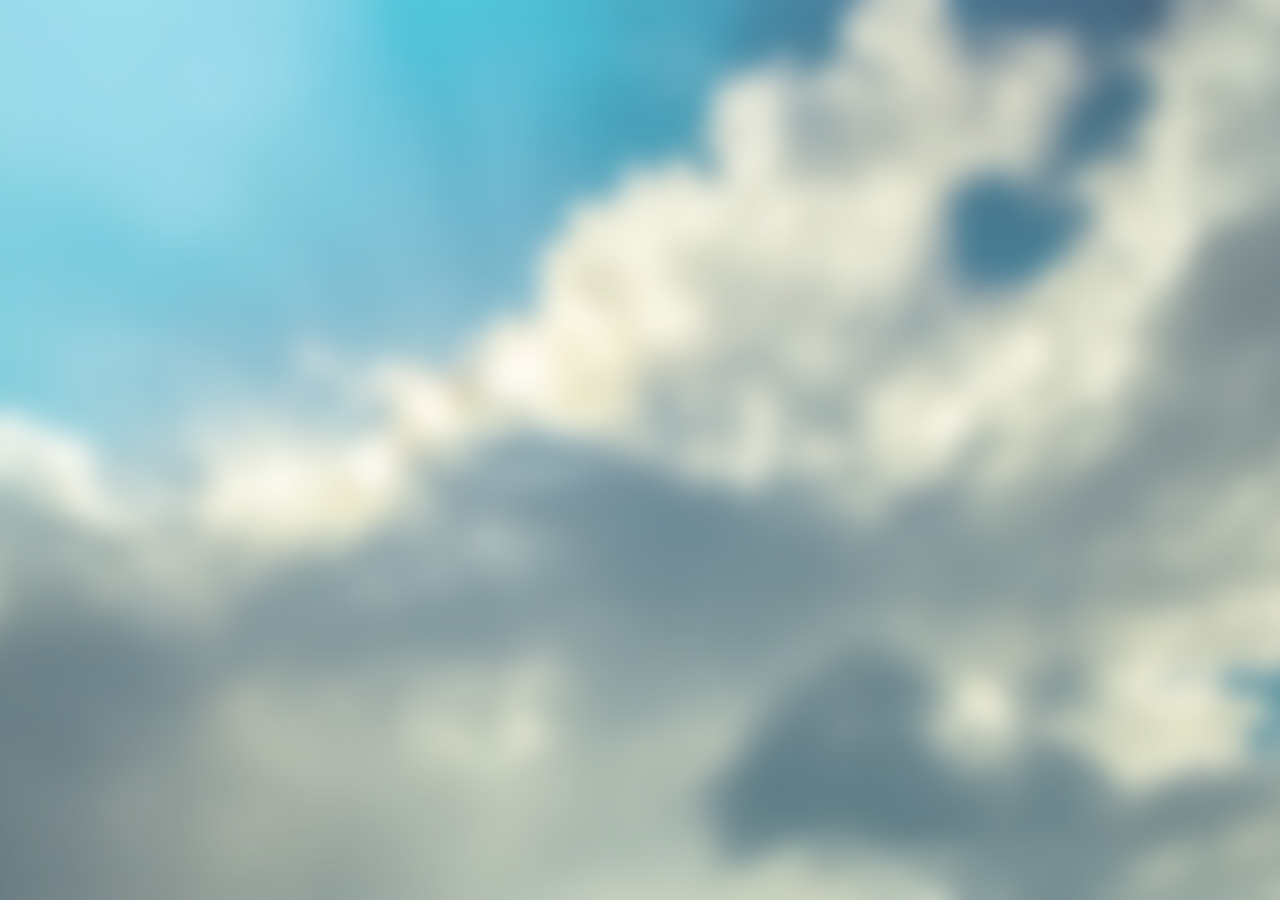
==== index.html @ 33fb4c8a "M1: Project setup with fresh structure and local server Start the MyVideoPlayer portfolio from scrat" ====
<!DOCTYPE html>
<html lang="en">
<head>
  <meta charset="UTF-8">
  <meta name="viewport" content="width=device-width, initial-scale=1.0">
  <title>MyVideoPlayer</title>
  <link rel="stylesheet" href="css/style.css">
</head>
<body>
  <header class="site-header">
    <!-- M2: logo + nav -->
  </header>

  <main class="player">
    <!-- M2: hero video + thumbnail gallery -->
  </main>

  <footer class="site-footer">
    <!-- M2: contact + social links -->
  </footer>

  <script src="js/main.js"></script>
</body>
</html>
---- css/style.css ----
/* MyVideoPlayer styles */

*,
*::before,
*::after {
  box-sizing: border-box;
}

body {
  margin: 0;
  min-height: 100vh;
  font-family: Helvetica, Arial, sans-serif;
  background: #6b8aa3 url("../images/background.jpg") center / cover fixed no-repeat;
}
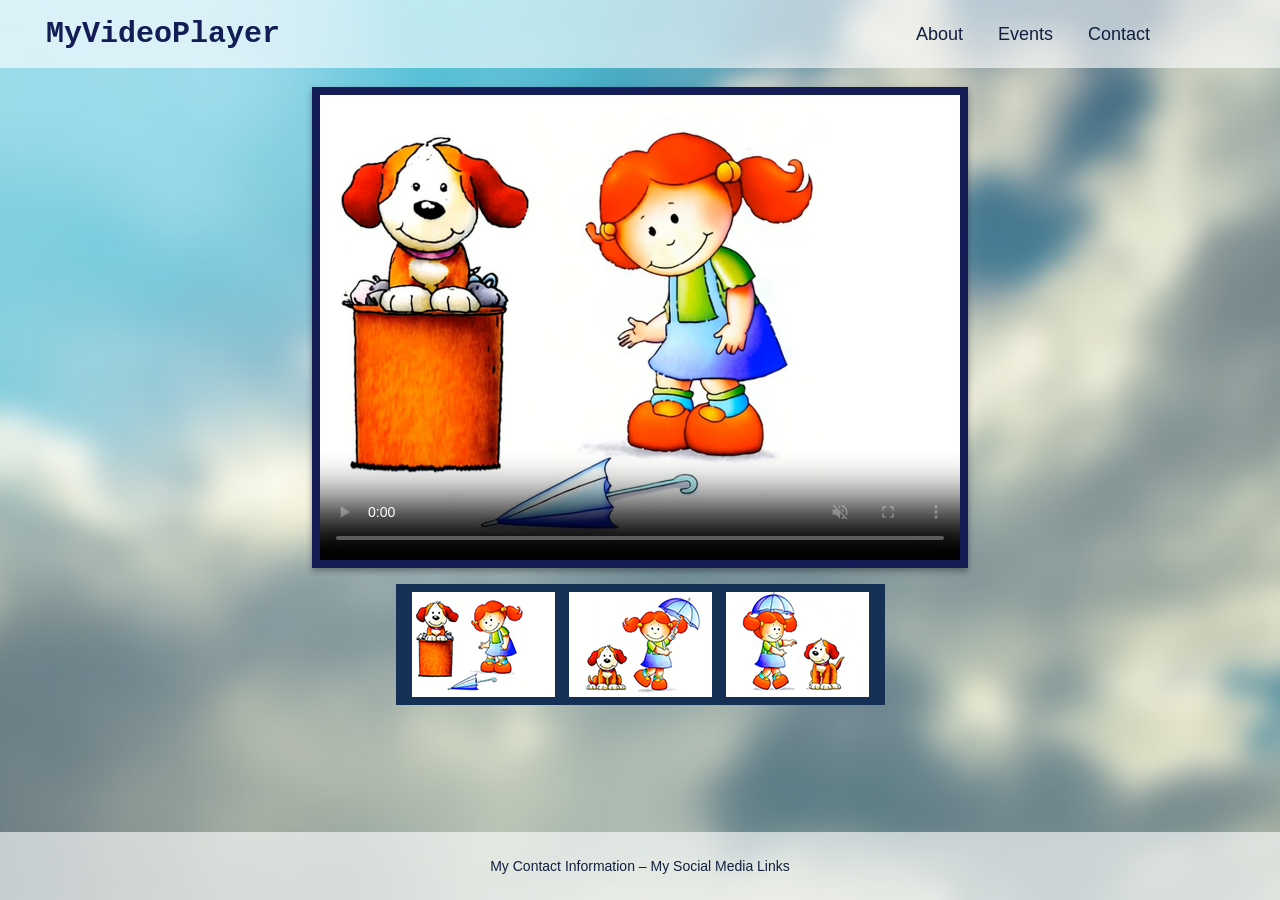
==== commit 4ed5145b: "M2: Build header, hero, gallery and footer layout from the mockup Translucent header with the Courie" ====
--- a/index.html
+++ b/index.html
@@ -8,15 +8,42 @@
 </head>
 <body>
   <header class="site-header">
-    <!-- M2: logo + nav -->
+    <a class="logo" href="#">MyVideoPlayer</a>
+    <nav class="site-nav" aria-label="Main">
+      <a href="#">About</a>
+      <a href="#">Events</a>
+      <a href="#">Contact</a>
+    </nav>
   </header>
 
   <main class="player">
-    <!-- M2: hero video + thumbnail gallery -->
+    <video class="hero-video" id="hero-video"
+           src="video/sue-vid1.mp4"
+           poster="posters/sue-vid1-frame.jpg"
+           width="1472" height="1080"
+           controls autoplay muted playsinline preload="auto"></video>
+
+    <ul class="gallery" aria-label="Videos">
+      <li>
+        <button class="thumb" type="button" data-video="video/sue-vid1.mp4" data-poster="posters/sue-vid1-frame.jpg" aria-label="Play video 1">
+          <img src="posters/sue-vid1-thumb.png" alt="" width="143" height="105">
+        </button>
+      </li>
+      <li>
+        <button class="thumb" type="button" data-video="video/sue-vid2.mp4" data-poster="posters/sue-vid2-frame.jpg" aria-label="Play video 2">
+          <img src="posters/sue-vid2-thumb.png" alt="" width="143" height="105">
+        </button>
+      </li>
+      <li>
+        <button class="thumb" type="button" data-video="video/sue-vid3.mp4" data-poster="posters/sue-vid3-frame.jpg" aria-label="Play video 3">
+          <img src="posters/sue-vid3-thumb.png" alt="" width="143" height="105">
+        </button>
+      </li>
+    </ul>
   </main>
 
   <footer class="site-footer">
-    <!-- M2: contact + social links -->
+    <p>My Contact Information &ndash; My Social Media Links</p>
   </footer>
 
   <script src="js/main.js"></script>
--- a/css/style.css
+++ b/css/style.css
@@ -1,4 +1,12 @@
 /* MyVideoPlayer styles */
+
+:root {
+  --navy: #131c55;          /* hero frame, logo */
+  --navy-strip: #143055;    /* thumbnail gallery */
+  --ink: #11203f;           /* nav + footer text */
+  --glass: rgba(255, 255, 255, 0.62);
+  --bar-height: 68px;
+}
 
 *,
 *::before,
@@ -9,6 +17,99 @@
 body {
   margin: 0;
   min-height: 100vh;
-  font-family: Helvetica, Arial, sans-serif;
+  display: flex;
+  flex-direction: column;
+  font-family: "Helvetica Neue", Helvetica, Arial, sans-serif;
+  color: var(--ink);
   background: #6b8aa3 url("../images/background.jpg") center / cover fixed no-repeat;
 }
+
+/* Header */
+
+.site-header {
+  display: flex;
+  align-items: center;
+  justify-content: space-between;
+  height: var(--bar-height);
+  padding: 0 130px 0 46px;
+  background: var(--glass);
+}
+
+.logo {
+  font-family: "Courier New", Courier, monospace;
+  font-size: 30px;
+  font-weight: bold;
+  color: var(--navy);
+  text-decoration: none;
+}
+
+.site-nav {
+  display: flex;
+  gap: 35px;
+}
+
+.site-nav a {
+  font-size: 18px;
+  color: var(--ink);
+  text-decoration: none;
+}
+
+/* Hero + gallery */
+
+.player {
+  flex: 1;
+  display: flex;
+  flex-direction: column;
+  align-items: center;
+  gap: 16px;
+  padding: 19px 16px;
+}
+
+.hero-video {
+  display: block;
+  width: 656px;
+  max-width: 100%;
+  height: auto;
+  aspect-ratio: 1472 / 1080;
+  border: 8px solid var(--navy);
+  background: #fff;
+  box-shadow: 0 3px 6px rgba(0, 0, 0, 0.35);
+}
+
+.gallery {
+  display: flex;
+  gap: 14px;
+  margin: 0;
+  padding: 8px 16px;
+  list-style: none;
+  background: var(--navy-strip);
+}
+
+.thumb {
+  display: block;
+  padding: 0;
+  border: 0;
+  background: #fff;
+  cursor: pointer;
+}
+
+.thumb img {
+  display: block;
+  width: 143px;
+  height: 105px;
+}
+
+/* Footer */
+
+.site-footer {
+  display: flex;
+  align-items: center;
+  justify-content: center;
+  height: var(--bar-height);
+  background: var(--glass);
+  font-size: 14px;
+}
+
+.site-footer p {
+  margin: 0;
+}
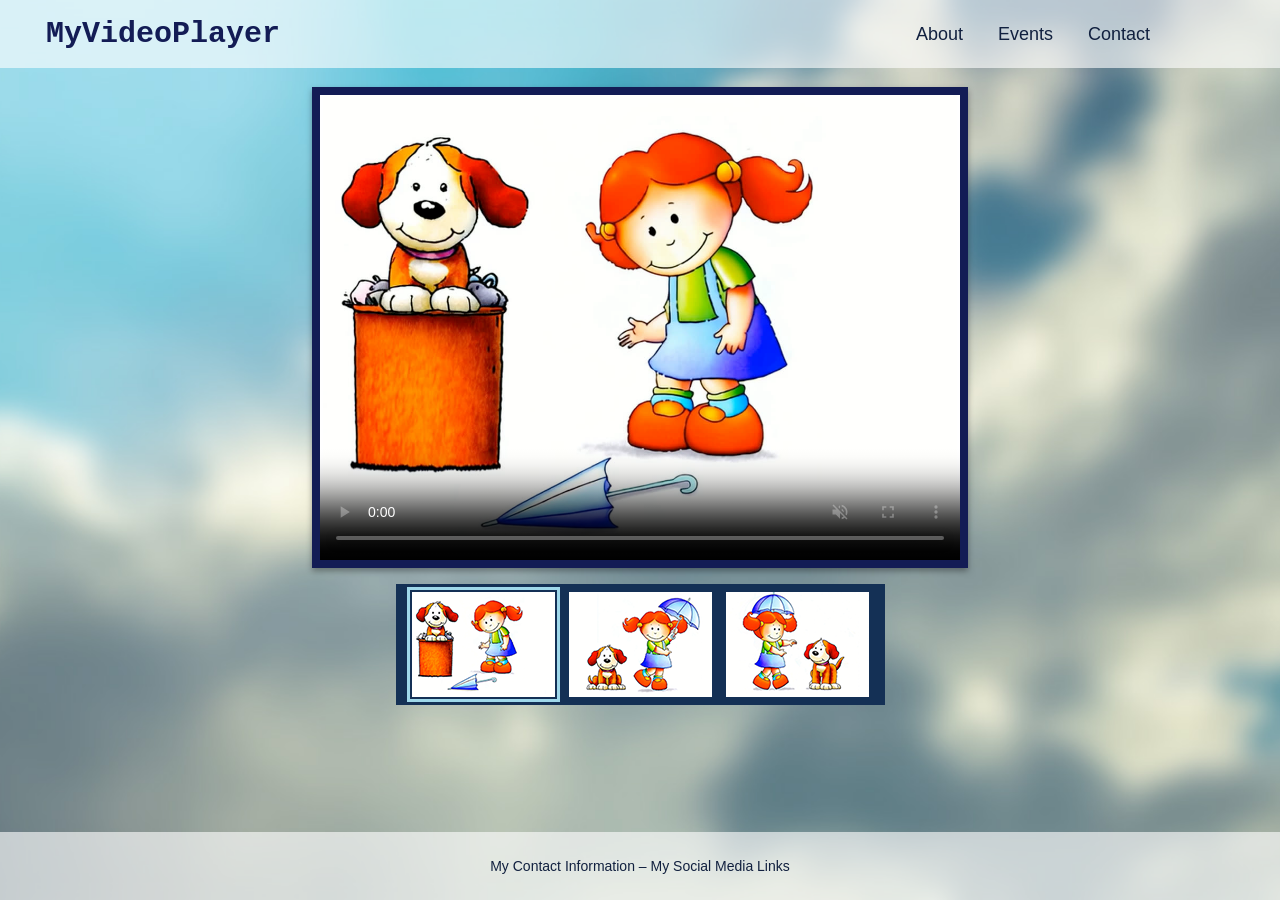
==== commit 25cd1501: "M4: Responsive layout and keyboard/screen reader support Responsive: header padding scales with the " ====
--- a/index.html
+++ b/index.html
@@ -7,6 +7,8 @@
   <link rel="stylesheet" href="css/style.css">
 </head>
 <body>
+  <a class="skip-link" href="#hero-video">Skip to video player</a>
+
   <header class="site-header">
     <a class="logo" href="#">MyVideoPlayer</a>
     <nav class="site-nav" aria-label="Main">
@@ -17,25 +19,30 @@
   </header>
 
   <main class="player">
+    <h1 class="visually-hidden">Video portfolio</h1>
+
     <video class="hero-video" id="hero-video"
+           aria-label="Video player"
            src="video/sue-vid1.mp4"
            poster="posters/sue-vid1-frame.jpg"
            width="1472" height="1080"
            controls autoplay muted playsinline preload="auto"></video>
 
-    <ul class="gallery" aria-label="Videos">
+    <p class="visually-hidden" id="now-playing" aria-live="polite"></p>
+
+    <ul class="gallery" aria-label="Choose a video">
       <li>
-        <button class="thumb" type="button" data-video="video/sue-vid1.mp4" data-poster="posters/sue-vid1-frame.jpg" aria-label="Play video 1">
+        <button class="thumb" type="button" data-video="video/sue-vid1.mp4" data-poster="posters/sue-vid1-frame.jpg" data-title="Video 1" aria-label="Play video 1">
           <img src="posters/sue-vid1-thumb.png" alt="" width="143" height="105">
         </button>
       </li>
       <li>
-        <button class="thumb" type="button" data-video="video/sue-vid2.mp4" data-poster="posters/sue-vid2-frame.jpg" aria-label="Play video 2">
+        <button class="thumb" type="button" data-video="video/sue-vid2.mp4" data-poster="posters/sue-vid2-frame.jpg" data-title="Video 2" aria-label="Play video 2">
           <img src="posters/sue-vid2-thumb.png" alt="" width="143" height="105">
         </button>
       </li>
       <li>
-        <button class="thumb" type="button" data-video="video/sue-vid3.mp4" data-poster="posters/sue-vid3-frame.jpg" aria-label="Play video 3">
+        <button class="thumb" type="button" data-video="video/sue-vid3.mp4" data-poster="posters/sue-vid3-frame.jpg" data-title="Video 3" aria-label="Play video 3">
           <img src="posters/sue-vid3-thumb.png" alt="" width="143" height="105">
         </button>
       </li>
--- a/css/style.css
+++ b/css/style.css
@@ -4,6 +4,7 @@
   --navy: #131c55;          /* hero frame, logo */
   --navy-strip: #143055;    /* thumbnail gallery */
   --ink: #11203f;           /* nav + footer text */
+  --sky: #9fd8ea;           /* active thumbnail */
   --glass: rgba(255, 255, 255, 0.62);
   --bar-height: 68px;
 }
@@ -24,14 +25,46 @@
   background: #6b8aa3 url("../images/background.jpg") center / cover fixed no-repeat;
 }
 
+/* Hidden visually but still read by screen readers */
+.visually-hidden {
+  position: absolute;
+  width: 1px;
+  height: 1px;
+  overflow: hidden;
+  clip-path: inset(50%);
+  white-space: nowrap;
+}
+
+.skip-link {
+  position: absolute;
+  top: 8px;
+  left: 8px;
+  z-index: 10;
+  padding: 8px 14px;
+  background: var(--navy);
+  color: #fff;
+  font-size: 16px;
+  text-decoration: none;
+  transform: translateY(-200%);
+}
+
+.skip-link:focus {
+  transform: none;
+}
+
+a:focus-visible {
+  outline: 2px solid var(--navy);
+  outline-offset: 4px;
+}
+
 /* Header */
 
 .site-header {
   display: flex;
   align-items: center;
   justify-content: space-between;
-  height: var(--bar-height);
-  padding: 0 130px 0 46px;
+  min-height: var(--bar-height);
+  padding: 0 clamp(16px, 10.8vw, 130px) 0 clamp(16px, 3.8vw, 46px);
   background: var(--glass);
 }
 
@@ -52,6 +85,10 @@
   font-size: 18px;
   color: var(--ink);
   text-decoration: none;
+}
+
+.site-nav a:hover {
+  text-decoration: underline;
 }
 
 /* Hero + gallery */
@@ -76,17 +113,26 @@
   box-shadow: 0 3px 6px rgba(0, 0, 0, 0.35);
 }
 
+/* Three thumbnails always share one row, shrinking on narrow screens */
 .gallery {
   display: flex;
-  gap: 14px;
+  gap: clamp(6px, 2.5vw, 14px);
+  width: 489px;
+  max-width: 100%;
   margin: 0;
-  padding: 8px 16px;
+  padding: 8px clamp(8px, 3vw, 16px);
   list-style: none;
   background: var(--navy-strip);
 }
 
+.gallery li {
+  flex: 1 1 0;
+  min-width: 0;
+}
+
 .thumb {
   display: block;
+  width: 100%;
   padding: 0;
   border: 0;
   background: #fff;
@@ -95,8 +141,26 @@
 
 .thumb img {
   display: block;
-  width: 143px;
-  height: 105px;
+  width: 100%;
+  height: auto;
+  aspect-ratio: 143 / 105;
+  transition: opacity 0.2s;
+}
+
+.thumb:hover img {
+  opacity: 0.85;
+}
+
+/* Currently playing video */
+.thumb[aria-current="true"] {
+  outline: 3px solid var(--sky);
+  outline-offset: 2px;
+}
+
+/* Keyboard focus wins over the active outline so it is always visible */
+.thumb:focus-visible {
+  outline: 3px solid #fff;
+  outline-offset: 2px;
 }
 
 /* Footer */
@@ -105,11 +169,49 @@
   display: flex;
   align-items: center;
   justify-content: center;
-  height: var(--bar-height);
+  min-height: var(--bar-height);
+  padding: 12px 16px;
   background: var(--glass);
   font-size: 14px;
+  text-align: center;
 }
 
 .site-footer p {
   margin: 0;
 }
+
+/* Phones: stack the logo above the nav */
+@media (max-width: 600px) {
+  .site-header {
+    flex-direction: column;
+    justify-content: center;
+    gap: 6px;
+    padding: 12px 16px;
+  }
+
+  .logo {
+    font-size: 24px;
+  }
+
+  .site-nav {
+    gap: 24px;
+  }
+
+  .site-nav a {
+    font-size: 16px;
+  }
+
+  .player {
+    padding-top: 16px;
+  }
+
+  .hero-video {
+    border-width: 5px;
+  }
+}
+
+@media (prefers-reduced-motion: reduce) {
+  .thumb img {
+    transition: none;
+  }
+}
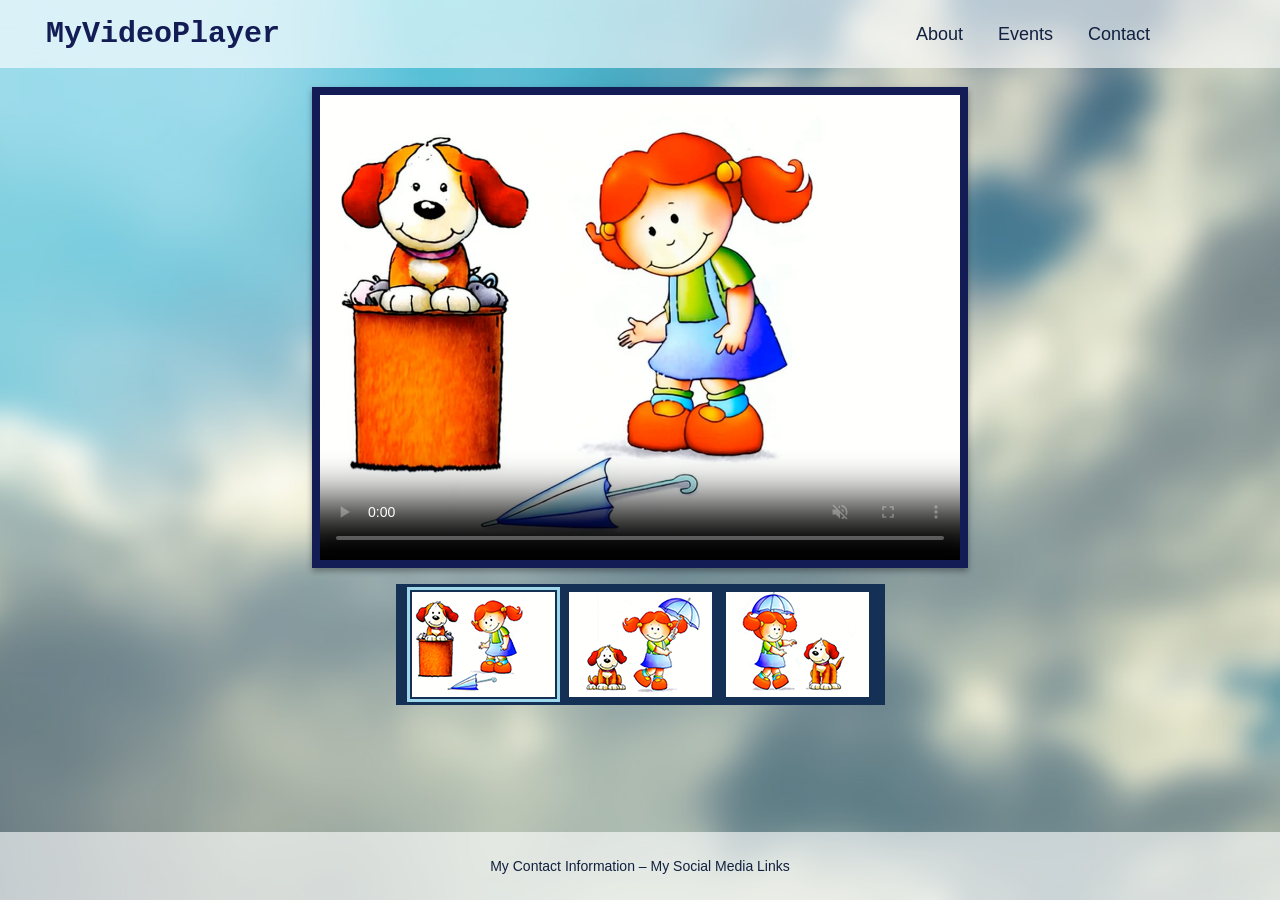
==== commit 622a9034: "M4: Hamburger menu and vertical thumbnails on phones At 600px and below the nav collapses behind a h" ====
--- a/index.html
+++ b/index.html
@@ -11,7 +11,10 @@
 
   <header class="site-header">
     <a class="logo" href="#">MyVideoPlayer</a>
-    <nav class="site-nav" aria-label="Main">
+    <button class="menu-toggle" type="button" aria-expanded="false" aria-controls="site-nav" aria-label="Menu">
+      <span class="menu-icon" aria-hidden="true"></span>
+    </button>
+    <nav class="site-nav" id="site-nav" aria-label="Main">
       <a href="#">About</a>
       <a href="#">Events</a>
       <a href="#">Contact</a>
--- a/css/style.css
+++ b/css/style.css
@@ -91,6 +91,69 @@
   text-decoration: underline;
 }
 
+/* Hamburger button: only shown at phone width */
+.menu-toggle {
+  display: none;
+  align-items: center;
+  justify-content: center;
+  width: 44px;
+  height: 44px;
+  margin-right: -10px;
+  padding: 0;
+  border: 0;
+  background: none;
+  cursor: pointer;
+}
+
+.menu-toggle:focus-visible {
+  outline: 2px solid var(--navy);
+  outline-offset: 2px;
+}
+
+/* Three bars drawn from one span and its pseudo-elements */
+.menu-icon,
+.menu-icon::before,
+.menu-icon::after {
+  display: block;
+  width: 24px;
+  height: 3px;
+  border-radius: 2px;
+  background: var(--navy);
+  transition: transform 0.2s, background-color 0.2s;
+}
+
+.menu-icon {
+  position: relative;
+}
+
+.menu-icon::before,
+.menu-icon::after {
+  content: "";
+  position: absolute;
+  left: 0;
+}
+
+.menu-icon::before {
+  top: -8px;
+}
+
+.menu-icon::after {
+  top: 8px;
+}
+
+/* Open state turns the bars into an X */
+.menu-toggle[aria-expanded="true"] .menu-icon {
+  background-color: transparent;
+}
+
+.menu-toggle[aria-expanded="true"] .menu-icon::before {
+  transform: translateY(8px) rotate(45deg);
+}
+
+.menu-toggle[aria-expanded="true"] .menu-icon::after {
+  transform: translateY(-8px) rotate(-45deg);
+}
+
 /* Hero + gallery */
 
 .player {
@@ -180,25 +243,45 @@
   margin: 0;
 }
 
-/* Phones: stack the logo above the nav */
+/* Phones: hamburger menu and a vertical thumbnail column */
 @media (max-width: 600px) {
   .site-header {
-    flex-direction: column;
-    justify-content: center;
-    gap: 6px;
-    padding: 12px 16px;
+    position: relative;
+    padding: 0 16px;
   }
 
   .logo {
     font-size: 24px;
   }
 
+  .menu-toggle {
+    display: flex;
+  }
+
   .site-nav {
-    gap: 24px;
+    display: none;
+    position: absolute;
+    top: 100%;
+    left: 0;
+    right: 0;
+    z-index: 5;
+    flex-direction: column;
+    gap: 0;
+    background: rgba(255, 255, 255, 0.94);
+    box-shadow: 0 6px 12px rgba(0, 0, 0, 0.2);
+  }
+
+  .site-nav.is-open {
+    display: flex;
   }
 
   .site-nav a {
-    font-size: 16px;
+    padding: 14px 16px;
+    border-top: 1px solid rgba(19, 28, 85, 0.12);
+  }
+
+  .site-nav a:focus-visible {
+    outline-offset: -4px;
   }
 
   .player {
@@ -208,10 +291,29 @@
   .hero-video {
     border-width: 5px;
   }
+
+  .gallery {
+    flex-direction: column;
+    gap: 12px;
+    width: auto;
+    padding: 12px;
+  }
+
+  .gallery li {
+    flex: none;
+  }
+
+  /* Native size keeps the 143x105 thumbnails sharp */
+  .thumb img {
+    width: 143px;
+  }
 }
 
 @media (prefers-reduced-motion: reduce) {
-  .thumb img {
+  .thumb img,
+  .menu-icon,
+  .menu-icon::before,
+  .menu-icon::after {
     transition: none;
   }
 }
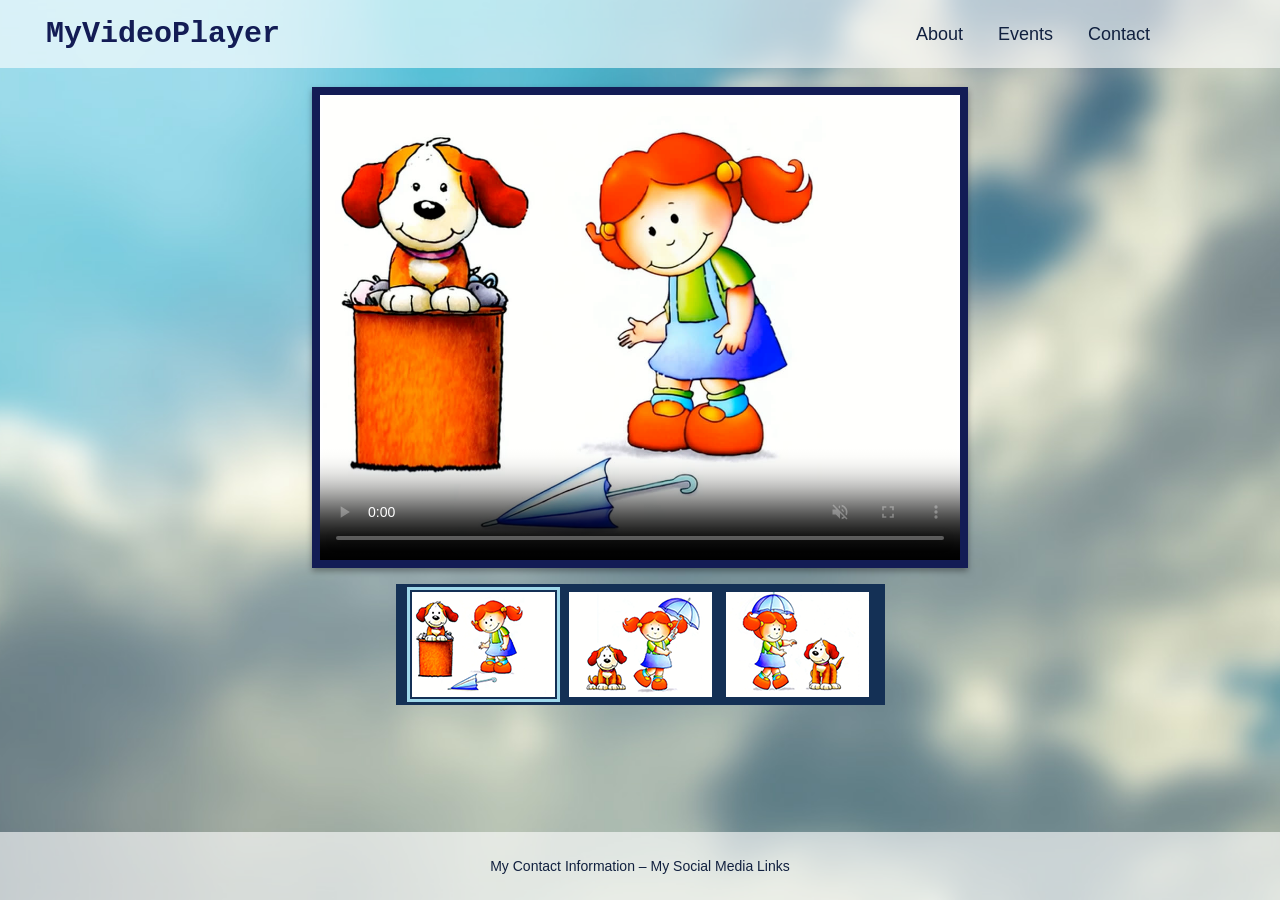
==== commit 3d57fed3: "M5: Range-aware dev server, favicon, smoother switching, iOS background - dev-server.py: stdlib Pyth" ====
--- a/index.html
+++ b/index.html
@@ -4,6 +4,7 @@
   <meta charset="UTF-8">
   <meta name="viewport" content="width=device-width, initial-scale=1.0">
   <title>MyVideoPlayer</title>
+  <link rel="icon" href="images/favicon.svg" type="image/svg+xml">
   <link rel="stylesheet" href="css/style.css">
 </head>
 <body>
--- a/css/style.css
+++ b/css/style.css
@@ -22,7 +22,17 @@
   flex-direction: column;
   font-family: "Helvetica Neue", Helvetica, Arial, sans-serif;
   color: var(--ink);
-  background: #6b8aa3 url("../images/background.jpg") center / cover fixed no-repeat;
+  background: #6b8aa3;
+}
+
+/* Fixed background on its own layer: iOS Safari ignores
+   background-attachment: fixed and would stretch the image down the page */
+body::before {
+  content: "";
+  position: fixed;
+  inset: 0;
+  z-index: -1;
+  background: url("../images/background.jpg") center / cover no-repeat;
 }
 
 /* Hidden visually but still read by screen readers */
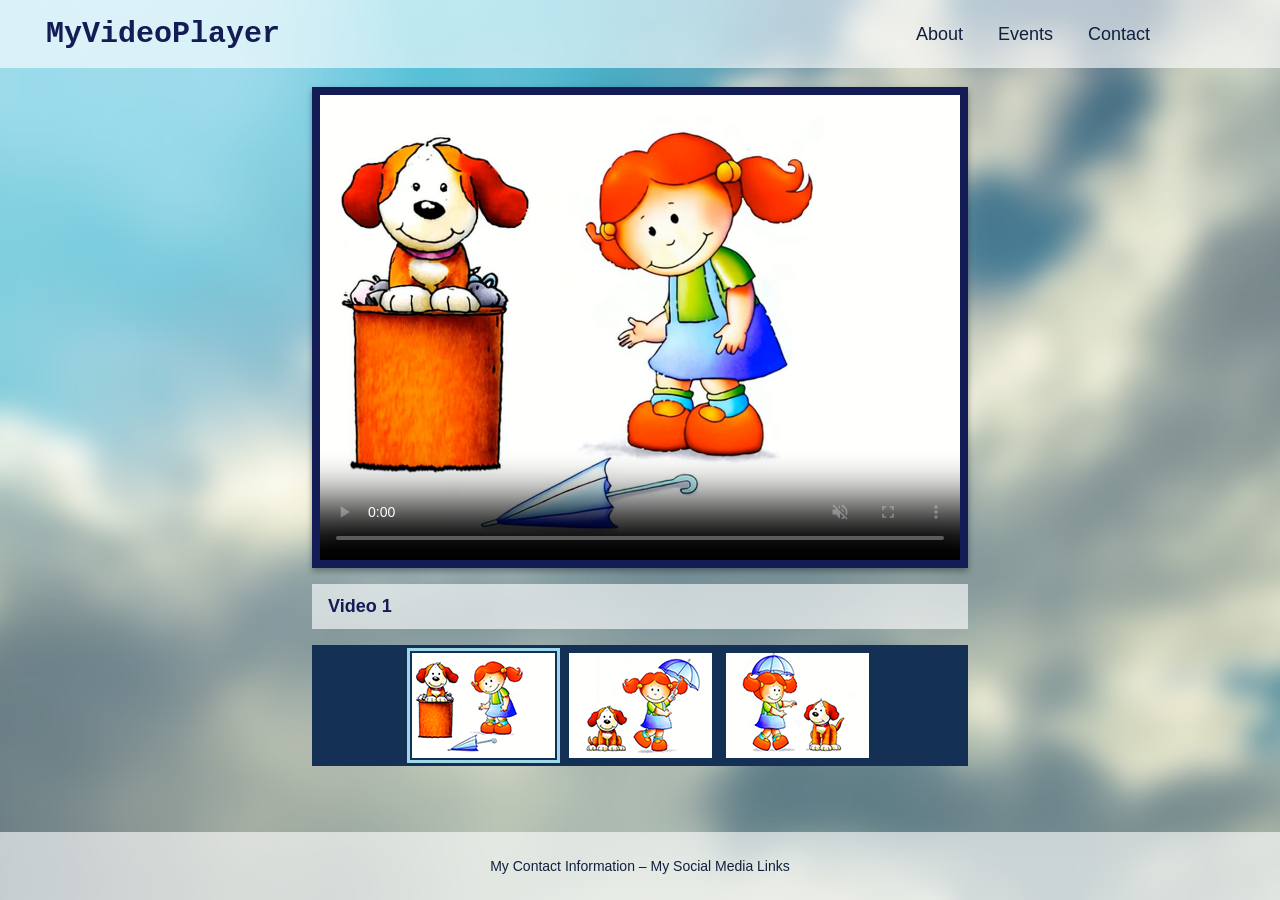
==== commit 4fb9094d: "M8: Public page loads its videos from Supabase - main.js (now an ES module) fetches published videos" ====
--- a/index.html
+++ b/index.html
@@ -25,38 +25,28 @@
   <main class="player">
     <h1 class="visually-hidden">Video portfolio</h1>
 
+    <!-- src, poster and the gallery are filled in by js/main.js from Supabase -->
     <video class="hero-video" id="hero-video"
            aria-label="Video player"
-           src="video/sue-vid1.mp4"
-           poster="posters/sue-vid1-frame.jpg"
            width="1472" height="1080"
-           controls autoplay muted playsinline preload="auto"></video>
+           controls muted playsinline preload="auto"></video>
+
+    <section class="video-info" aria-label="About this video">
+      <h2 class="video-title" id="video-title"></h2>
+      <p class="video-description" id="video-description" hidden></p>
+    </section>
 
     <p class="visually-hidden" id="now-playing" aria-live="polite"></p>
 
-    <ul class="gallery" aria-label="Choose a video">
-      <li>
-        <button class="thumb" type="button" data-video="video/sue-vid1.mp4" data-poster="posters/sue-vid1-frame.jpg" data-title="Video 1" aria-label="Play video 1">
-          <img src="posters/sue-vid1-thumb.png" alt="" width="143" height="105">
-        </button>
-      </li>
-      <li>
-        <button class="thumb" type="button" data-video="video/sue-vid2.mp4" data-poster="posters/sue-vid2-frame.jpg" data-title="Video 2" aria-label="Play video 2">
-          <img src="posters/sue-vid2-thumb.png" alt="" width="143" height="105">
-        </button>
-      </li>
-      <li>
-        <button class="thumb" type="button" data-video="video/sue-vid3.mp4" data-poster="posters/sue-vid3-frame.jpg" data-title="Video 3" aria-label="Play video 3">
-          <img src="posters/sue-vid3-thumb.png" alt="" width="143" height="105">
-        </button>
-      </li>
-    </ul>
+    <ul class="gallery" aria-label="Choose a video"></ul>
+
+    <noscript><p class="video-info">Turn on JavaScript to watch the videos.</p></noscript>
   </main>
 
   <footer class="site-footer">
     <p>My Contact Information &ndash; My Social Media Links</p>
   </footer>
 
-  <script src="js/main.js"></script>
+  <script type="module" src="js/main.js"></script>
 </body>
 </html>
--- a/css/style.css
+++ b/css/style.css
@@ -33,6 +33,11 @@
   inset: 0;
   z-index: -1;
   background: url("../images/background.jpg") center / cover no-repeat;
+}
+
+/* Keep the hidden attribute working on elements given a display value */
+[hidden] {
+  display: none !important;
 }
 
 /* Hidden visually but still read by screen readers */
@@ -186,26 +191,47 @@
   box-shadow: 0 3px 6px rgba(0, 0, 0, 0.35);
 }
 
-/* Three thumbnails always share one row, shrinking on narrow screens */
+/* Title + description of the playing video */
+.video-info {
+  width: 656px;
+  max-width: 100%;
+  margin: 0;
+  padding: 12px 16px;
+  background: var(--glass);
+}
+
+.video-title {
+  margin: 0;
+  font-size: 18px;
+  color: var(--navy);
+}
+
+.video-description {
+  margin: 6px 0 0;
+  font-size: 14px;
+  line-height: 1.45;
+}
+
+/* As wide as the hero: about four thumbnails per row, then wraps */
 .gallery {
   display: flex;
-  gap: clamp(6px, 2.5vw, 14px);
-  width: 489px;
+  flex-wrap: wrap;
+  justify-content: center;
+  gap: 14px;
+  width: 656px;
   max-width: 100%;
   margin: 0;
-  padding: 8px clamp(8px, 3vw, 16px);
+  padding: 8px 16px;
   list-style: none;
   background: var(--navy-strip);
 }
 
 .gallery li {
-  flex: 1 1 0;
-  min-width: 0;
+  flex: none;
 }
 
 .thumb {
   display: block;
-  width: 100%;
   padding: 0;
   border: 0;
   background: #fff;
@@ -214,9 +240,8 @@
 
 .thumb img {
   display: block;
-  width: 100%;
-  height: auto;
-  aspect-ratio: 143 / 105;
+  width: 143px;
+  height: 105px;
   transition: opacity 0.2s;
 }
 
@@ -309,13 +334,8 @@
     padding: 12px;
   }
 
-  .gallery li {
-    flex: none;
-  }
-
-  /* Native size keeps the 143x105 thumbnails sharp */
-  .thumb img {
-    width: 143px;
+  .video-title {
+    font-size: 16px;
   }
 }
 
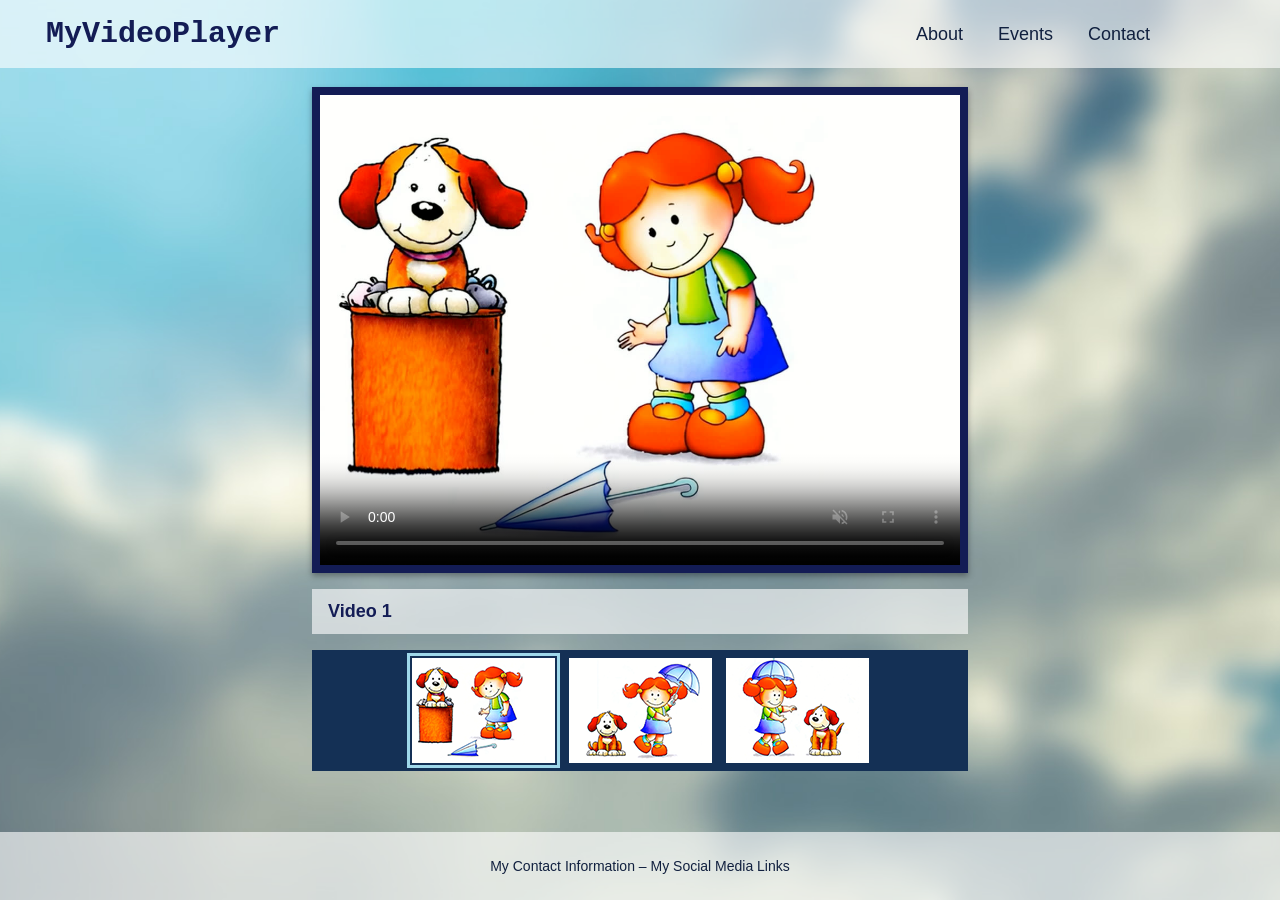
==== commit 406f5f1a: "Gallery: one scrolling row with arrows and faded edges Replaces the wrapping rows. The strip shows 4" ====
--- a/index.html
+++ b/index.html
@@ -38,7 +38,12 @@
 
     <p class="visually-hidden" id="now-playing" aria-live="polite"></p>
 
-    <ul class="gallery" aria-label="Choose a video"></ul>
+    <!-- One scrolling row; the arrows and edge fades appear only when it overflows -->
+    <div class="gallery-strip">
+      <button class="gallery-arrow gallery-prev" type="button" aria-label="Previous videos" aria-controls="gallery" hidden>&lsaquo;</button>
+      <ul class="gallery" id="gallery" aria-label="Choose a video"></ul>
+      <button class="gallery-arrow gallery-next" type="button" aria-label="More videos" aria-controls="gallery" hidden>&rsaquo;</button>
+    </div>
 
     <noscript><p class="video-info">Turn on JavaScript to watch the videos.</p></noscript>
   </main>
--- a/css/style.css
+++ b/css/style.css
@@ -180,14 +180,17 @@
   padding: 19px 16px;
 }
 
+/* content-box so the 1472:1080 ratio applies inside the border and the
+   original videos fill it exactly (656px wide including the border) */
 .hero-video {
+  box-sizing: content-box;
   display: block;
-  width: 656px;
-  max-width: 100%;
+  width: 640px;
+  max-width: calc(100% - 16px);
   height: auto;
   aspect-ratio: 1472 / 1080;
   border: 8px solid var(--navy);
-  background: #fff;
+  background: var(--navy);   /* letterbox bars for videos that aren't 1472:1080 */
   box-shadow: 0 3px 6px rgba(0, 0, 0, 0.35);
 }
 
@@ -212,22 +215,102 @@
   line-height: 1.45;
 }
 
-/* As wide as the hero: about four thumbnails per row, then wraps */
-.gallery {
-  display: flex;
-  flex-wrap: wrap;
-  justify-content: center;
-  gap: 14px;
+/* Gallery: one row as wide as the hero. 4 thumbnails (4x143 + 3x14 = 614px)
+   fill it, leaving 21px at each end where the next/previous video peeks in
+   and fades into the navy. Arrows sit over those ends. */
+.gallery-strip {
+  --edge: 21px;
+  --fade: 32px;
+  position: relative;
   width: 656px;
   max-width: 100%;
+  background: var(--navy-strip);
+}
+
+.gallery {
+  --fade-start: 0px;
+  --fade-end: 0px;
+  display: flex;
+  gap: 14px;
   margin: 0;
-  padding: 8px 16px;
+  padding: 8px var(--edge);
   list-style: none;
-  background: var(--navy-strip);
+  overflow-x: auto;
+  overscroll-behavior-x: contain;
+  scroll-snap-type: x mandatory;
+  scroll-padding-inline: var(--edge);
+  scrollbar-width: none;
+  -webkit-mask-image: linear-gradient(to right, transparent 0, #000 var(--fade-start), #000 calc(100% - var(--fade-end)), transparent 100%);
+  mask-image: linear-gradient(to right, transparent 0, #000 var(--fade-start), #000 calc(100% - var(--fade-end)), transparent 100%);
+}
+
+.gallery::-webkit-scrollbar {
+  display: none;
+}
+
+.gallery-strip.can-scroll-back .gallery {
+  --fade-start: var(--fade);
+}
+
+.gallery-strip.can-scroll-forward .gallery {
+  --fade-end: var(--fade);
 }
 
 .gallery li {
   flex: none;
+  scroll-snap-align: start;
+}
+
+/* Centre the row when it doesn't overflow (auto margins collapse to 0 when it does) */
+.gallery li:first-child {
+  margin-left: auto;
+}
+
+.gallery li:last-child {
+  margin-right: auto;
+}
+
+.gallery-arrow {
+  position: absolute;
+  top: 50%;
+  z-index: 1;
+  width: 28px;
+  height: 52px;
+  padding: 0 0 4px;
+  border: 0;
+  background: rgba(19, 28, 85, 0.85);
+  color: #fff;
+  font: inherit;
+  font-size: 30px;
+  line-height: 1;
+  cursor: pointer;
+  transform: translateY(-50%);
+  transition: opacity 0.2s;
+}
+
+.gallery-prev {
+  left: 0;
+  border-radius: 0 4px 4px 0;
+}
+
+.gallery-next {
+  right: 0;
+  border-radius: 4px 0 0 4px;
+}
+
+.gallery-arrow:hover {
+  background: var(--navy);
+}
+
+.gallery-arrow:focus-visible {
+  outline: 3px solid #fff;
+  outline-offset: -3px;
+}
+
+/* At an end: the arrow fades out and stops taking clicks */
+.gallery-arrow:disabled {
+  opacity: 0;
+  pointer-events: none;
 }
 
 .thumb {
@@ -324,14 +407,32 @@
   }
 
   .hero-video {
+    max-width: calc(100% - 10px);
     border-width: 5px;
+  }
+
+  /* Phones keep a vertical stack: no scrolling row, arrows or fades */
+  .gallery-strip {
+    width: auto;
   }
 
   .gallery {
     flex-direction: column;
     gap: 12px;
-    width: auto;
     padding: 12px;
+    overflow: visible;
+    scroll-snap-type: none;
+    -webkit-mask-image: none;
+    mask-image: none;
+  }
+
+  .gallery li:first-child,
+  .gallery li:last-child {
+    margin: 0;
+  }
+
+  .gallery-arrow {
+    display: none;
   }
 
   .video-title {
@@ -341,6 +442,7 @@
 
 @media (prefers-reduced-motion: reduce) {
   .thumb img,
+  .gallery-arrow,
   .menu-icon,
   .menu-icon::before,
   .menu-icon::after {
